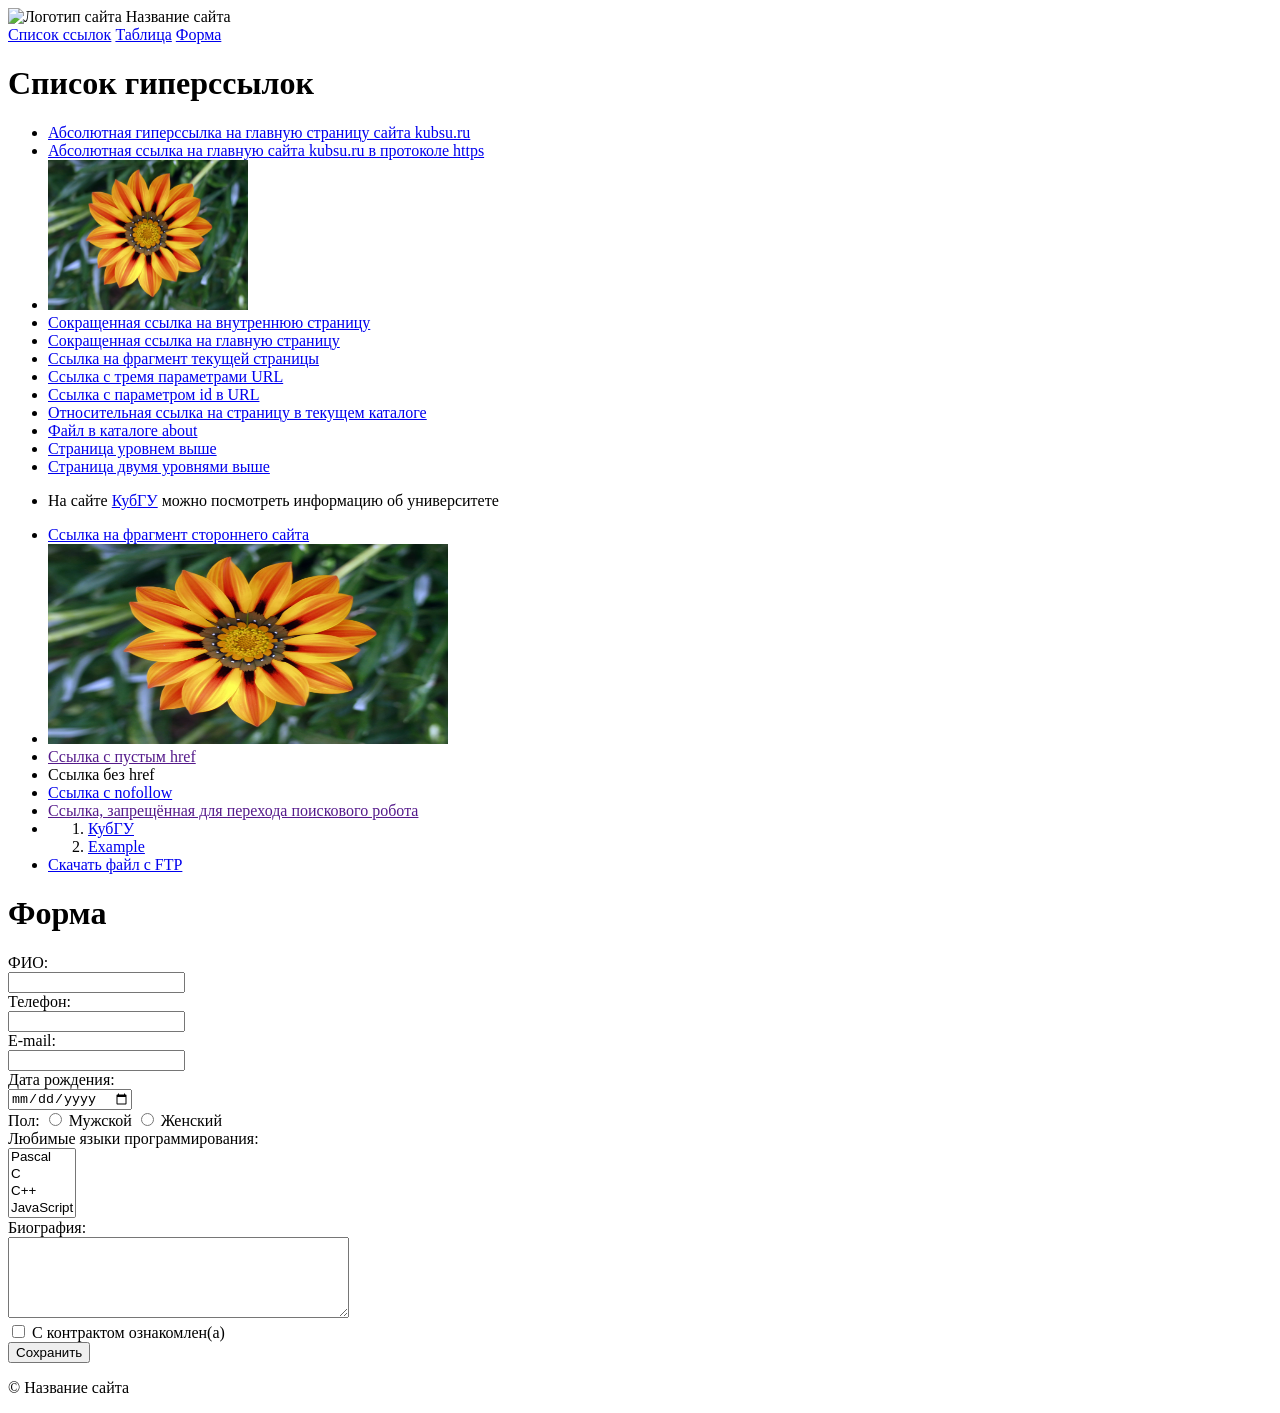
==== task 1/index.html @ 1d35bdd0 "first commit" ====
<!DOCTYPE html>
<html lang="ru">

<head>
    <meta charset="UTF-8">
    <meta name="viewport" content="width=device-width, initial-scale=1.0">

    <title>Главная страница</title>
</head>

<body>

    <header>
        <div class="header-content">

            <div class="site-info">
                <img class="logo" src="logo.png" alt="Логотип сайта">
                <span class="site-name">Название сайта</span>
            </div>

            <nav class="menu">
                <a href="#links">Список ссылок</a>
                <a href="#table">Таблица</a>
                <a href="#form">Форма</a>
            </nav>

        </div>
    </header>


    <main class="content">

        <div id="links">
            <h1>Список гиперссылок</h1>

            <ul>
                <li>
                    <a href="http://kubsu.ru">
                        Абсолютная гиперссылка на главную страницу сайта kubsu.ru
                    </a>
                </li>

                <li>
                    <a href="https://kubsu.ru">
                        Абсолютная ссылка на главную сайта kubsu.ru в протоколе https
                    </a>
                </li>

                <li>
                    <a href="https://kubsu.ru">
                        <img src="image.jpg" alt="КубГУ" width="200">
                    </a>
                </li>

                <li>
                    <a href="/about">
                        Сокращенная ссылка на внутреннюю страницу
                    </a>
                </li>

                <li>
                    <a href="/">
                        Сокращенная ссылка на главную страницу
                    </a>
                </li>

                <li>
                    <a href="#form">
                        Ссылка на фрагмент текущей страницы
                    </a>
                </li>

                <li>
                    <a href="https://example.com/?page=1&amp;sort=name&amp;limit=10">
                        Ссылка с тремя параметрами URL
                    </a>
                </li>

                <li>
                    <a href="https://example.com/?id=123">
                        Ссылка с параметром id в URL
                    </a>
                </li>

                <li>
                    <a href="./page.html">
                        Относительная ссылка на страницу в текущем каталоге
                    </a>
                </li>

                <li>
                    <a href="./about/page.html">
                        Файл в каталоге about
                    </a>
                </li>

                <li>
                    <a href="../page.html">
                        Страница уровнем выше
                    </a>
                </li>

                <li>
                    <a href="../../page.html">
                        Страница двумя уровнями выше
                    </a>
                </li>

                <li>
                    <p>
                        На сайте
                        <a href="https://kubsu.ru/">КубГУ</a>
                        можно посмотреть информацию об университете
                    </p>
                </li>

                <li>
                    <a href="https://en.wikipedia.org/wiki/HTML#Markup">
                        Ссылка на фрагмент стороннего сайта
                    </a>
                </li>

                <li>
                    <img
                        src="image.jpg"
                        width="400"
                        height="200"
                        usemap="#imagemap"
                        alt="Карта ссылок"
                    >

                    <map name="imagemap">

                        <area
                            shape="rect"
                            coords="0,0,200,200"
                            href="https://kubsu.ru/"
                            alt="Прямоугольная область"
                        >

                        <area
                            shape="circle"
                            coords="300,100,50"
                            href="https://example.com/"
                            alt="Круглая область"
                        >

                    </map>
                </li>

                <li>
                    <a href="">Ссылка с пустым href</a>
                </li>

                <li>
                    <a>Ссылка без href</a>
                </li>

                <li>
                    <a href="https://example.com/" rel="nofollow">
                        Ссылка с nofollow
                    </a>
                </li>

                <li>
                    <a href="" rel="nofollow">
                        Ссылка, запрещённая для перехода поискового робота
                    </a>
                </li>

                <li>
                    <ol>
                        <li>
                            <a
                                href="https://kubsu.ru"
                                title="Официальный сайт КубГУ"
                            >
                                КубГУ
                            </a>
                        </li>

                        <li>
                            <a
                                href="https://example.com/"
                                title="Сайт Example"
                            >
                                Example
                            </a>
                        </li>
                    </ol>
                </li>

                <li>
                    <a href="ftp://ftp.com/file.zip">
                        Скачать файл с FTP
                    </a>
                </li>

            </ul>
        </div>

        <div id="form">
            <h1>Форма</h1>

            <form action="/" method="POST">

                <label>
                    ФИО:
                    <br>
                    <input type="text" name="full_name">
                </label>

                <br>

                <label>
                    Телефон:
                    <br>
                    <input type="tel" name="phone">
                </label>

                <br>

                <label>
                    E-mail:
                    <br>
                    <input type="email" name="email">
                </label>

                <br>

                <label>
                    Дата рождения:
                    <br>
                    <input type="date" name="birthdate">
                </label>

                <br>

                Пол:

                <label>
                    <input type="radio" name="gender" value="male">
                    Мужской
                </label>

                <label>
                    <input type="radio" name="gender" value="female">
                    Женский
                </label>

                <br>

                <label>
                    Любимые языки программирования:
                    <br>

                    <select name="languages[]" multiple>
                        <option value="Pascal">Pascal</option>
                        <option value="C">C</option>
                        <option value="C++">C++</option>
                        <option value="JavaScript">JavaScript</option>
                        <option value="PHP">PHP</option>
                        <option value="Python">Python</option>
                        <option value="Java">Java</option>
                        <option value="Haskell">Haskell</option>
                        <option value="Clojure">Clojure</option>
                        <option value="Prolog">Prolog</option>
                        <option value="Scala">Scala</option>
                    </select>
                </label>

                <br>

                <label>
                    Биография:
                    <br>
                    <textarea name="bio" rows="5" cols="40"></textarea>
                </label>

                <br>

                <label>
                    <input type="checkbox" name="contract">
                    С контрактом ознакомлен(а)
                </label>

                <br>

                <input type="submit" value="Сохранить">

            </form>
        </div>

    </main>


    <footer>
        <div class="footer-content">
            <p>© Название сайта</p>
        </div>
    </footer>

</body>

</html>
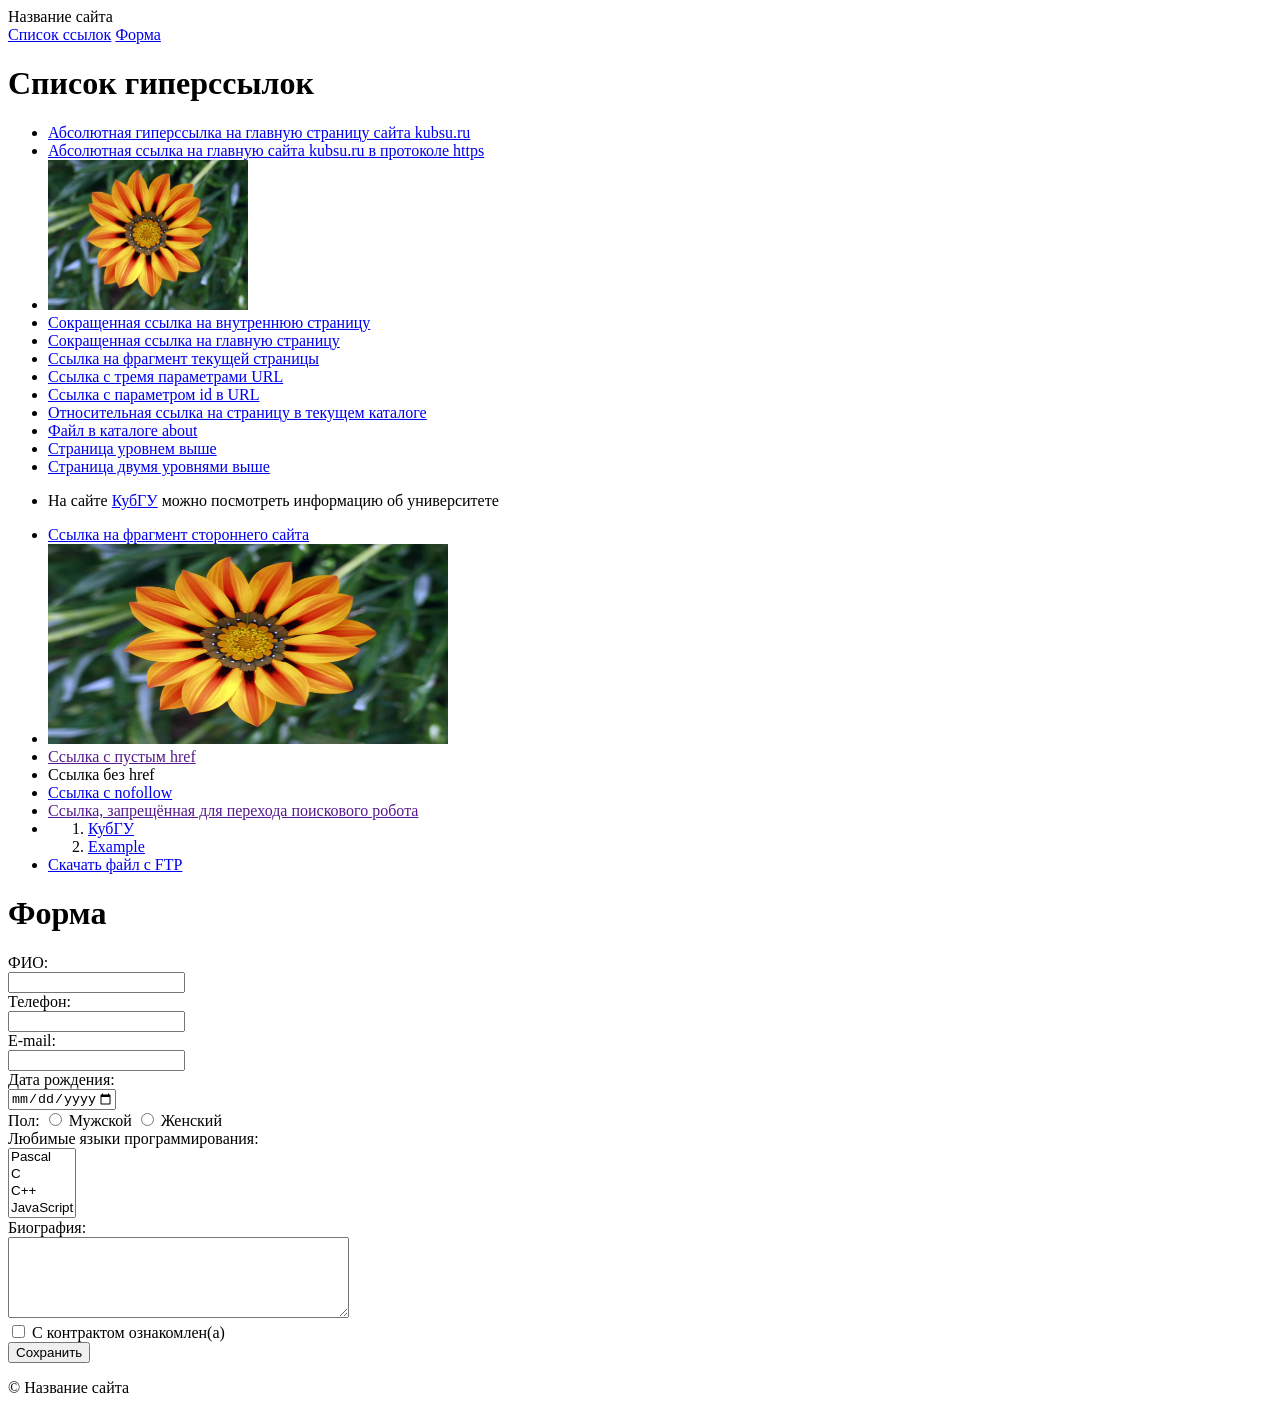
==== commit 0df4fdcb: "rework" ====
--- a/task 1/index.html
+++ b/task 1/index.html
@@ -14,13 +14,11 @@
         <div class="header-content">
 
             <div class="site-info">
-                <img class="logo" src="logo.png" alt="Логотип сайта">
                 <span class="site-name">Название сайта</span>
             </div>
 
             <nav class="menu">
                 <a href="#links">Список ссылок</a>
-                <a href="#table">Таблица</a>
                 <a href="#form">Форма</a>
             </nav>
 
@@ -207,7 +205,13 @@
                 <label>
                     ФИО:
                     <br>
-                    <input type="text" name="full_name">
+                    <input 
+                    type="text" 
+                    name="full_name"
+                    required
+                    pattern="[А-Яа-яЁёA-Za-z\s\-]+"
+                    title="ФИО должно содержать только буквы, пробелы и дефисы"
+                    >
                 </label>
 
                 <br>
@@ -215,7 +219,13 @@
                 <label>
                     Телефон:
                     <br>
-                    <input type="tel" name="phone">
+                    <input 
+                    type="tel" 
+                    name="phone"
+                    required
+                    pattern="[0-9+\(\)\s\-]+"
+                    title="Введите корректный номер телефона"
+                    >
                 </label>
 
                 <br>
@@ -223,7 +233,11 @@
                 <label>
                     E-mail:
                     <br>
-                    <input type="email" name="email">
+                    <input 
+                    type="email" 
+                    name="email"
+                    required
+                    >
                 </label>
 
                 <br>
@@ -231,7 +245,12 @@
                 <label>
                     Дата рождения:
                     <br>
-                    <input type="date" name="birthdate">
+                    <input 
+                    type="date" 
+                    name="birthdate"
+                    required
+                    max="2026-09-27"
+                    >
                 </label>
 
                 <br>
@@ -239,12 +258,21 @@
                 Пол:
 
                 <label>
-                    <input type="radio" name="gender" value="male">
+                    <input 
+                    type="radio" 
+                    name="gender" 
+                    value="male"
+                    required
+                    >
                     Мужской
                 </label>
 
                 <label>
-                    <input type="radio" name="gender" value="female">
+                    <input 
+                    type="radio" 
+                    name="gender" 
+                    value="female"
+                    >
                     Женский
                 </label>
 
@@ -254,7 +282,7 @@
                     Любимые языки программирования:
                     <br>
 
-                    <select name="languages[]" multiple>
+                    <select name="languages[]" multiple required>
                         <option value="Pascal">Pascal</option>
                         <option value="C">C</option>
                         <option value="C++">C++</option>
@@ -280,7 +308,7 @@
                 <br>
 
                 <label>
-                    <input type="checkbox" name="contract">
+                    <input type="checkbox" name="contract" required>
                     С контрактом ознакомлен(а)
                 </label>
 
